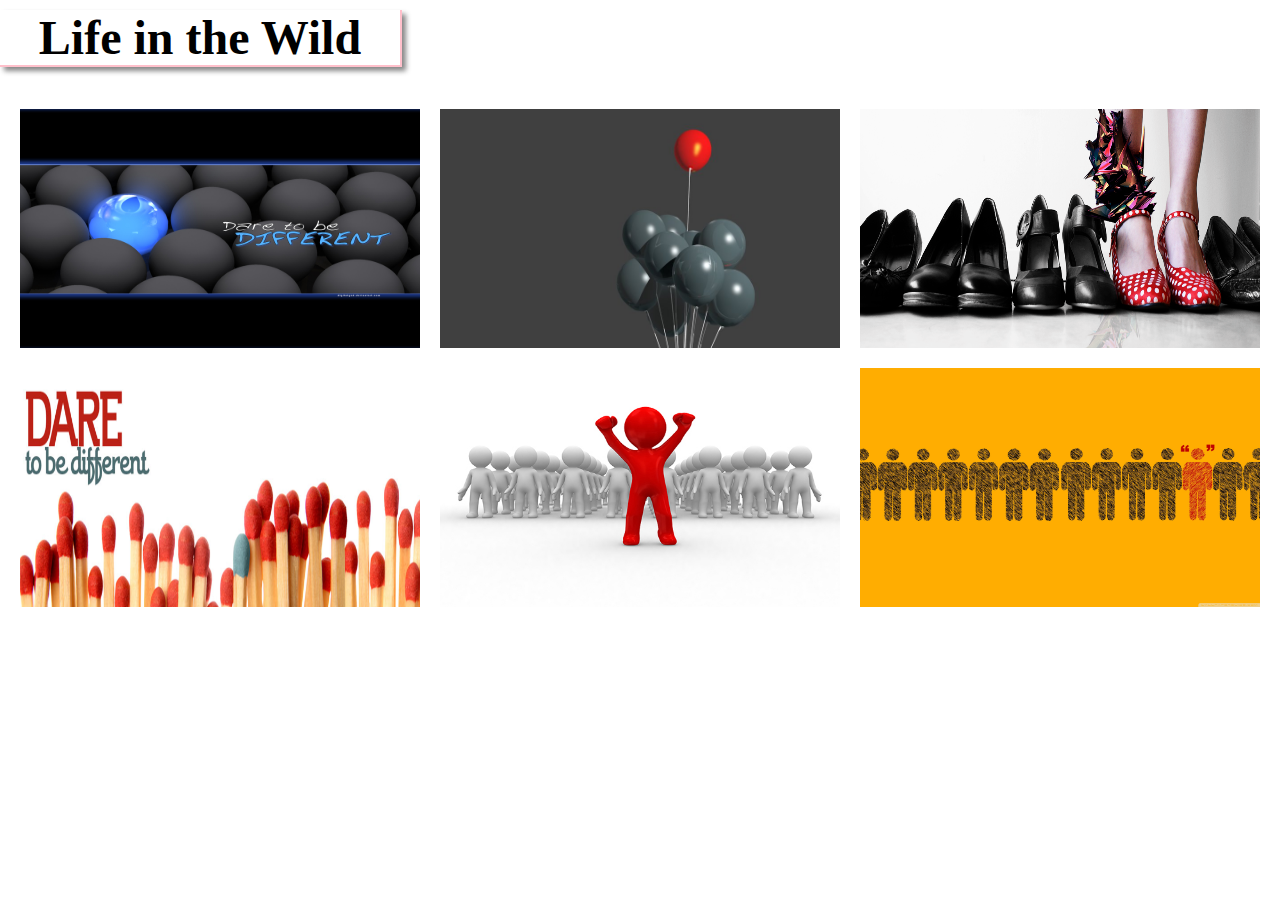
==== index.html @ 7aee0eaf "added project files" ====
<!DOCTYPE html>
<html>
<head>
	<meta charset="utf-8">
	<meta http-equiv="X-UA-Compatible" content="IE=edge">
	<title>CSS</title>
	<link rel="stylesheet" href="css/style.css">
</head>
<body>
	<h1>Life in the Wild</h1>
	<div class="container">
		<img src="images/dare_to_be_different_by_digitalgod.jpg" alt="">
		<img src="images/dare_to_be_different_by_shadowbladef22-d4xulu6.jpg" alt="">
		<img src="images/dare_to_be_different_by_srabstrax.png" alt="">
		<img src="images/Dare-to-be-different-narrow.png" alt="">
		<img src="images/different.jpg" alt="">
		<img src="images/different_dual-wallpaper-2560x1600.jpg" alt="">
	</div>
</body>
</html>
---- css/style.css ----
body {
	margin: 0px;
}

.container {
	display: flex;
	flex-wrap: wrap;
	justify-content: center;
}

h1 {
	font-family: cursive;
	font-size: 3em;
	border-bottom: 2px solid pink;
	width: 400px;
	text-align: center;
	border-right: 2px solid pink;
	box-shadow: 4px 4px 5px #888888;
	margin-top: 10px;
}

img {
	width: 400px;
	height: 239px;
	margin: 10px;
	transition: all 1s;
}

img:hover {
	transform: scale(1.1);
}
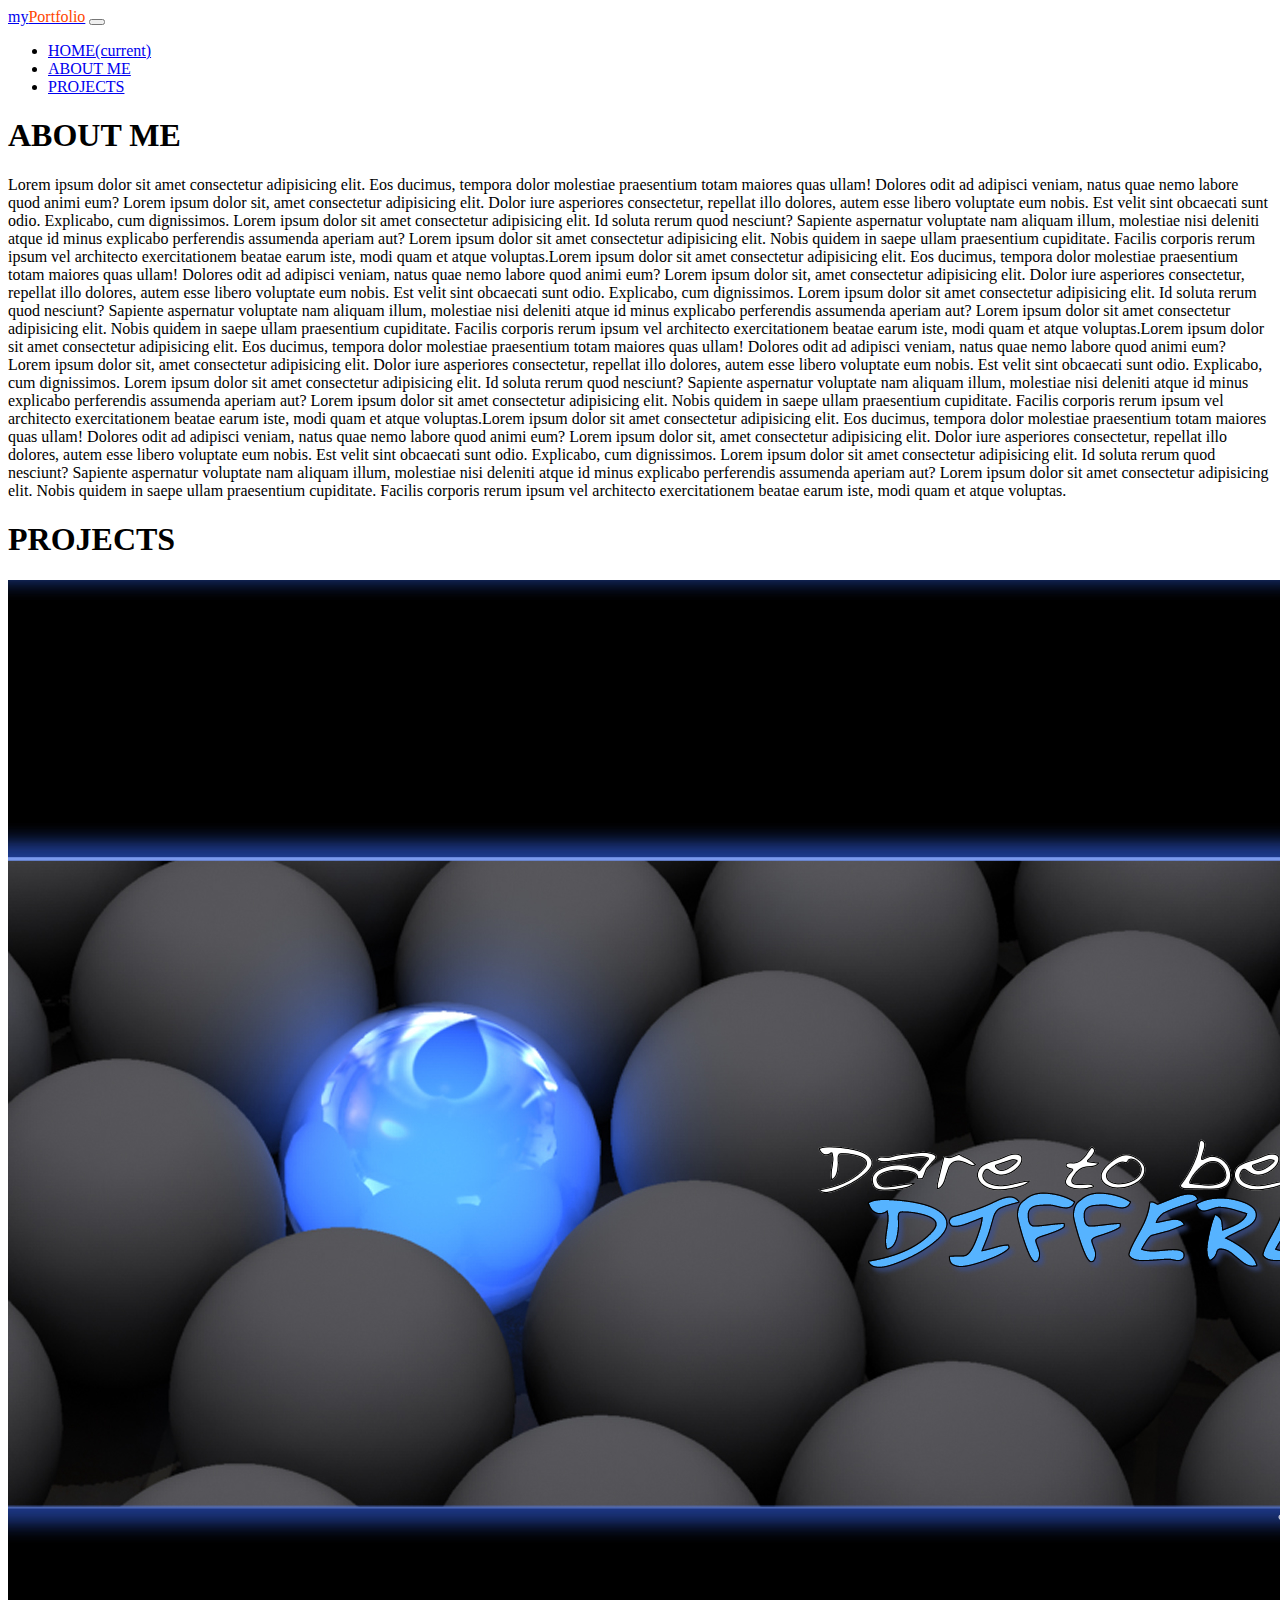
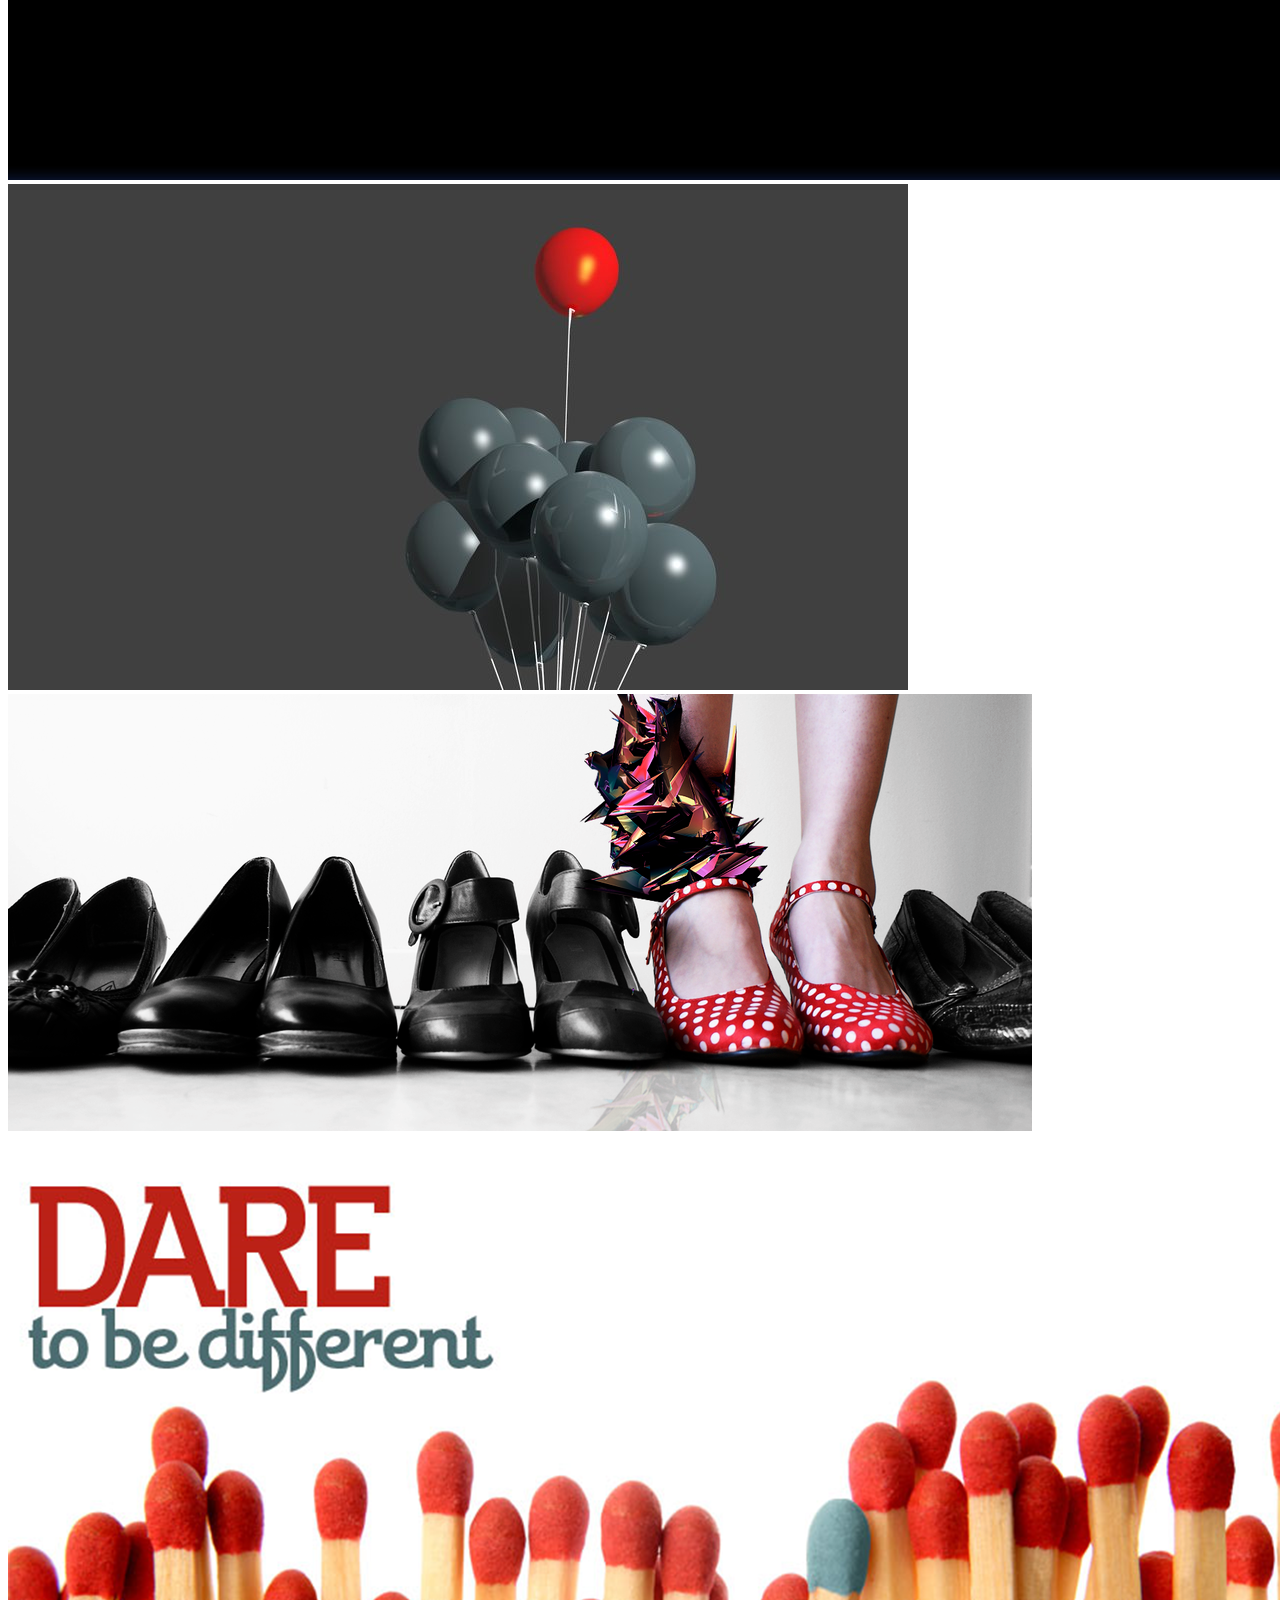
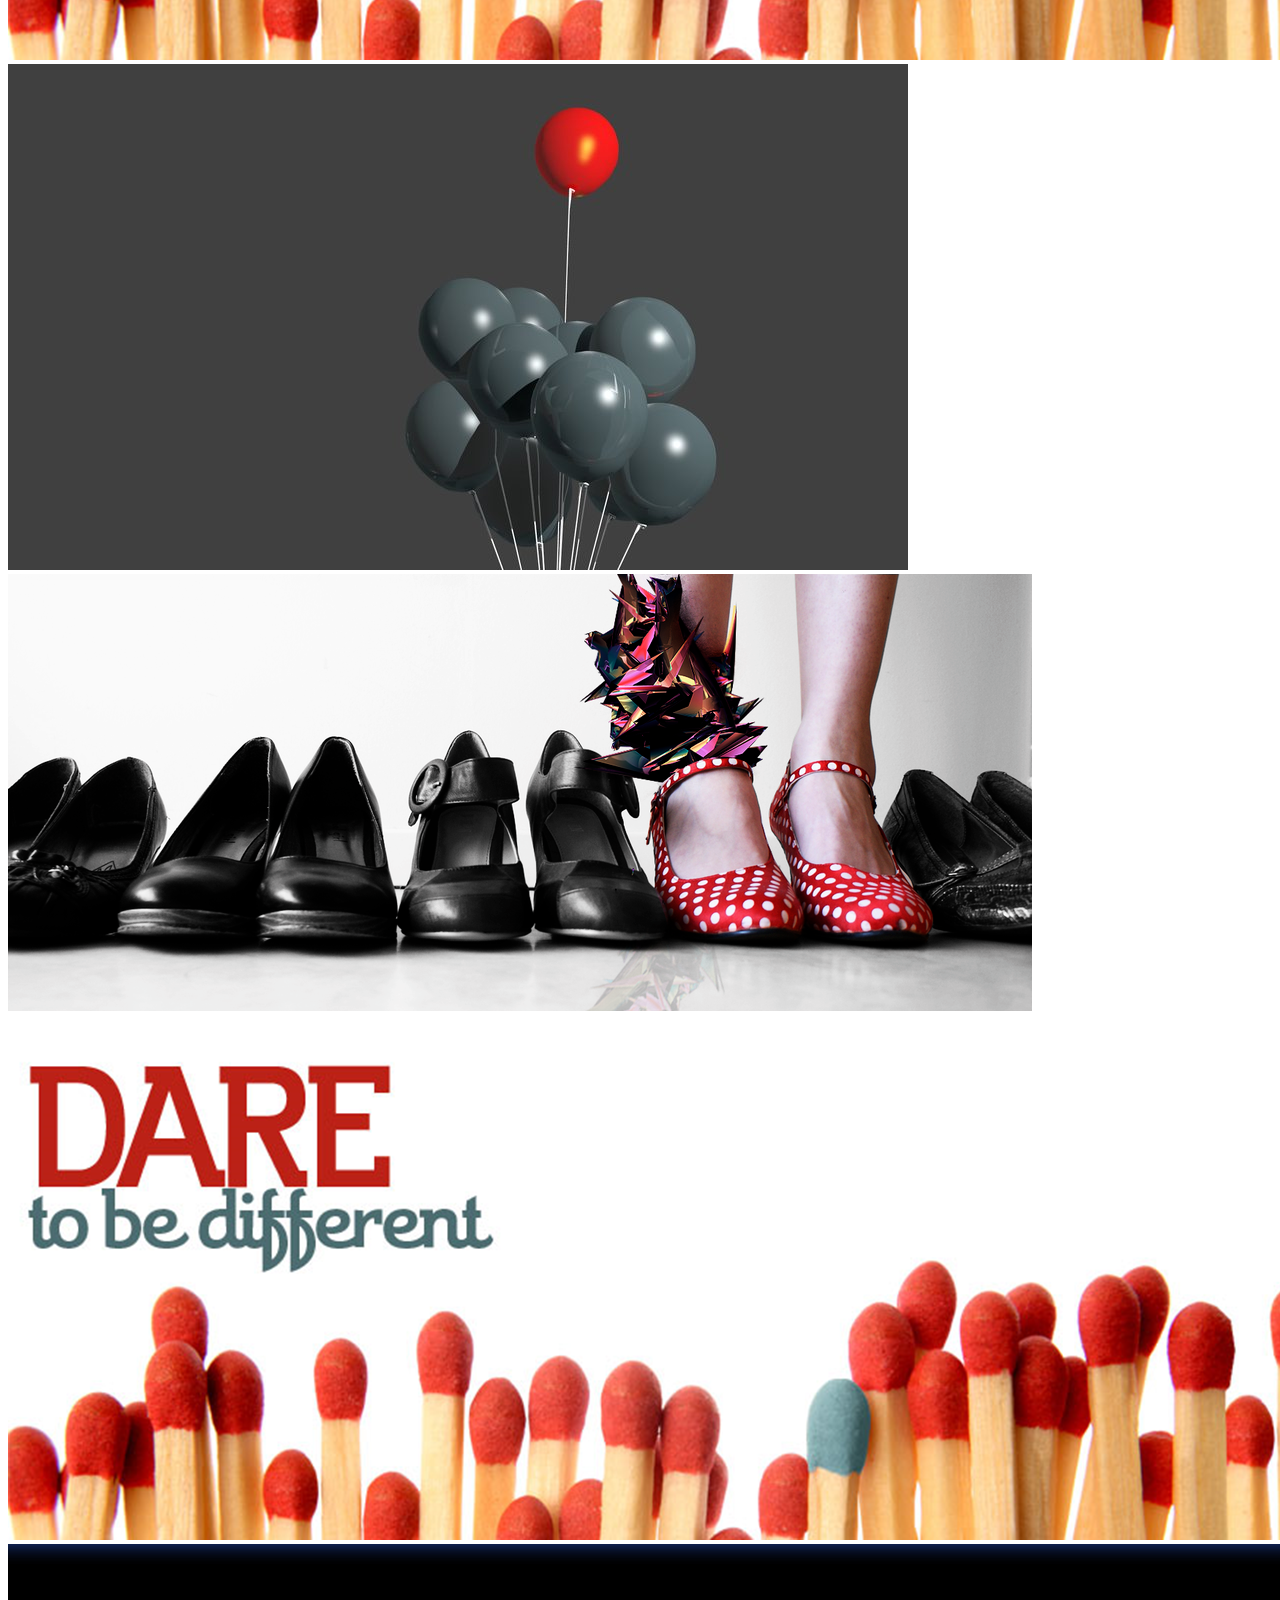
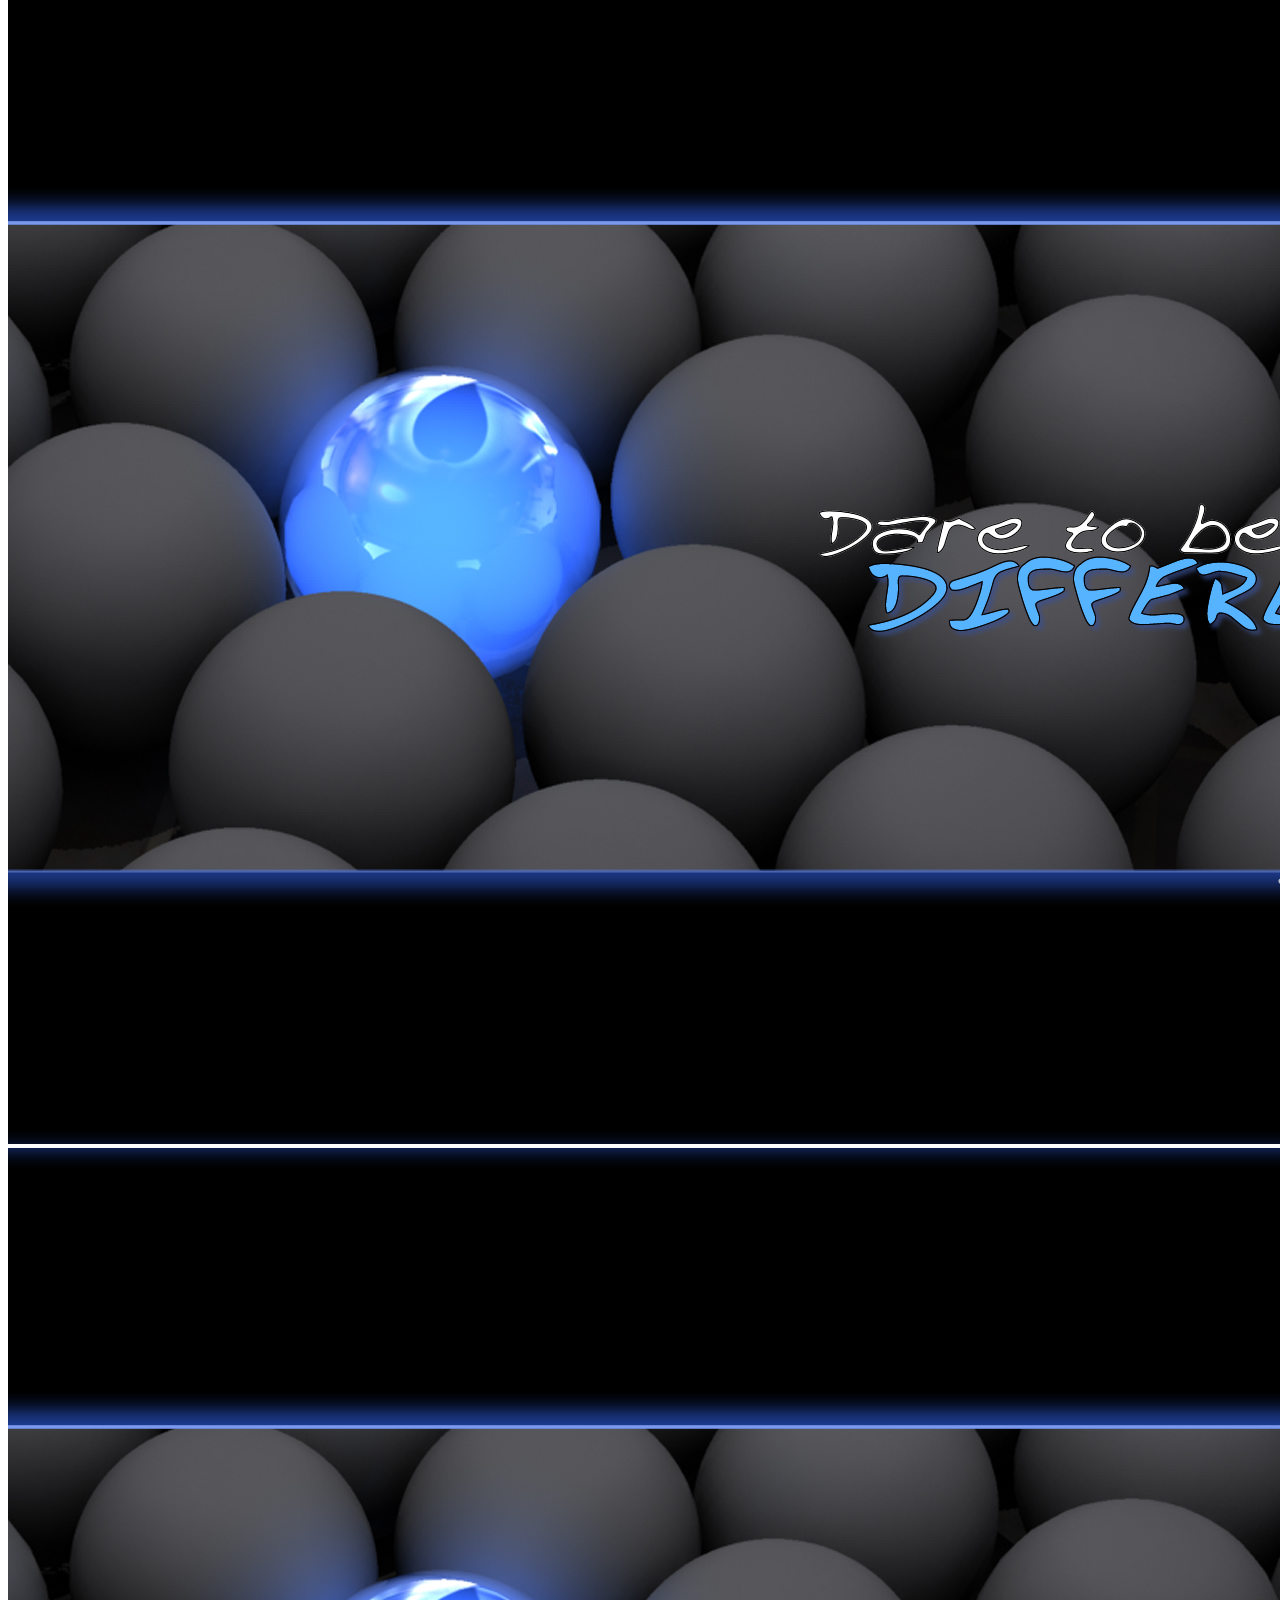
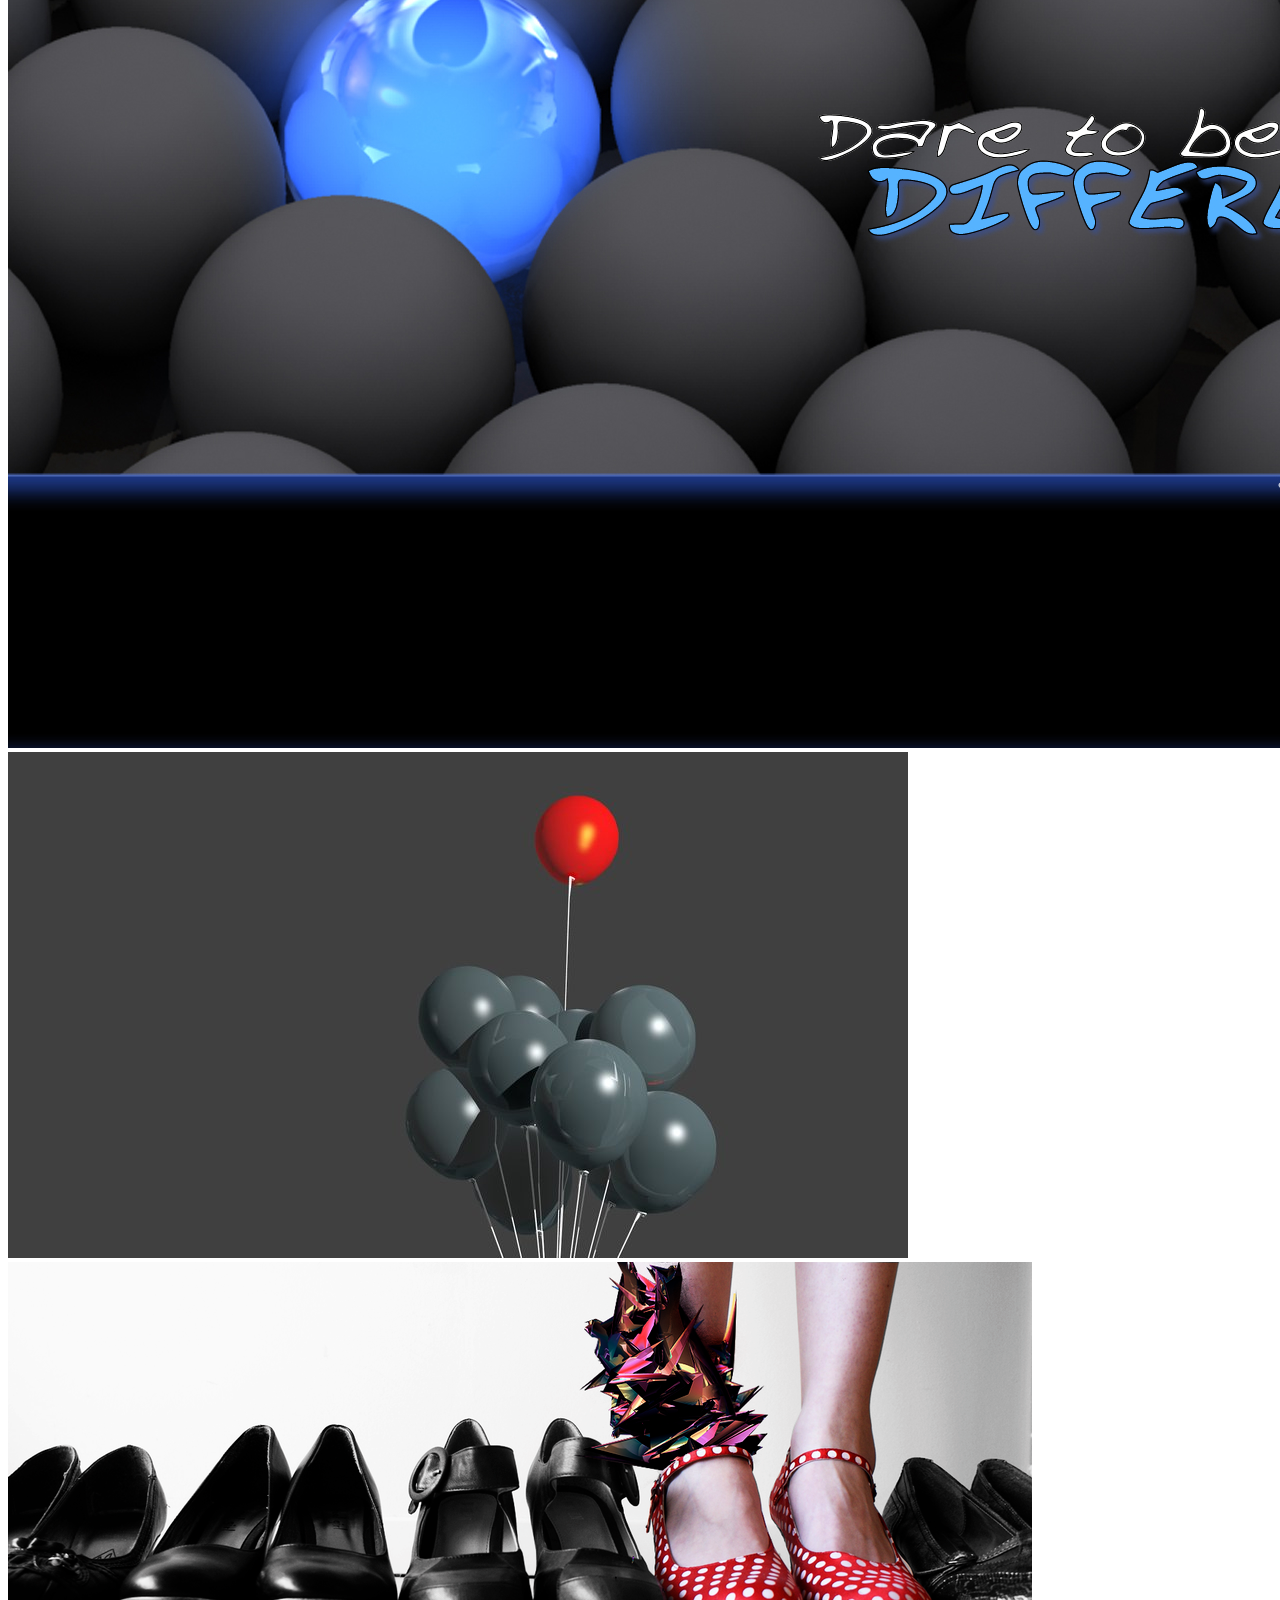
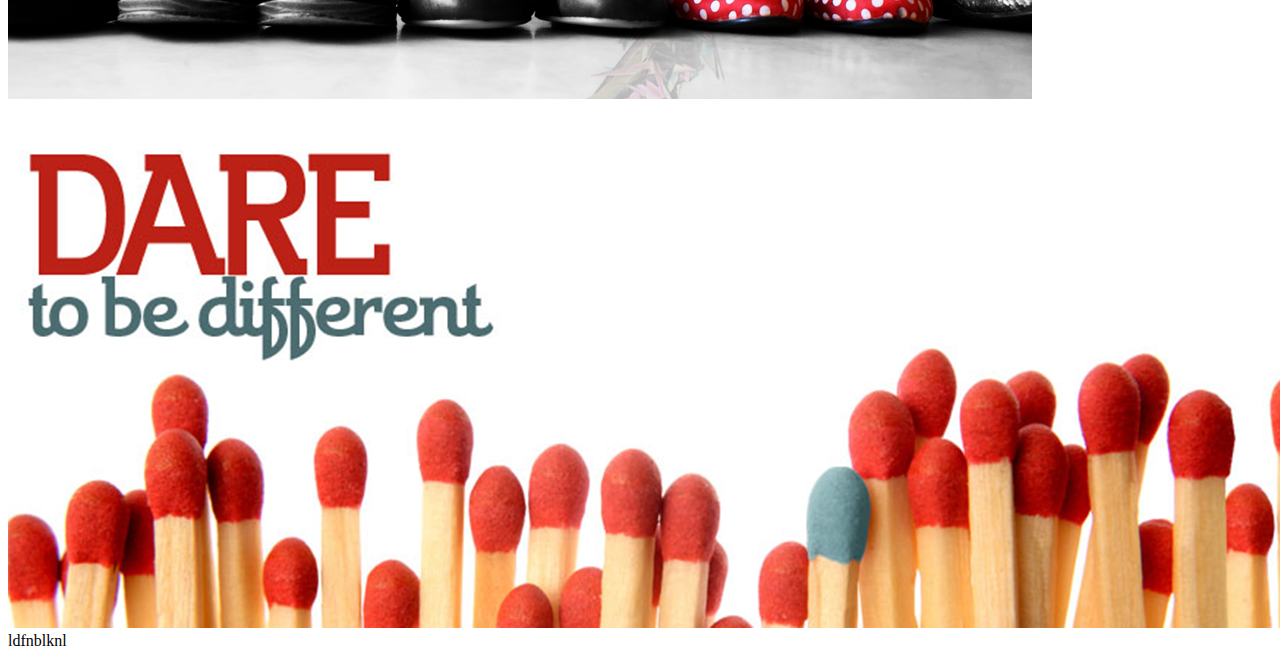
==== commit b24a681a: "portfolio almost done" ====
--- a/index.html
+++ b/index.html
@@ -1,13 +1,115 @@
 <!DOCTYPE html>
 <html>
+
 <head>
 	<meta charset="utf-8">
 	<meta http-equiv="X-UA-Compatible" content="IE=edge">
-	<title>CSS</title>
-	<link rel="stylesheet" href="css/style.css">
+	<title>Portfolio</title>
+	<link rel="stylesheet" href="src/fonts/IndieFlower-Regular.ttf">
+	<link rel="stylesheet" href="src/css/bootstrap.min.css">
+	<link rel="stylesheet" href="src/css/portfolio-styles.css">
 </head>
+
 <body>
-	<h1>Life in the Wild</h1>
+	<div class="container-fluid p-0">
+		<div class="row fixed-top">
+			<div class="col-md-12  my-bg-color">
+				<nav class="navbar navbar-expand-lg navbar-light">
+					<a class="navbar-brand font-weight-bold" href="index.html">my<span
+							style="color: orangered;">Portfolio</span></a>
+					<button class="navbar-toggler" type="button" data-toggle="collapse"
+						data-target="#navbarSupportedContent" aria-controls="navbarSupportedContent"
+						aria-expanded="false" aria-label="Toggle navigation">
+						<span class="navbar-toggler-icon"></span>
+					</button>
+
+					<div class="collapse navbar-collapse" id="navbarSupportedContent">
+						<ul class="navbar-nav ml-auto">
+							<li class="nav-item active">
+								<a class="nav-link navlink-bg text-white font-weight-bold" href="index.html">HOME<span
+										class="sr-only">(current)</span></a>
+							</li>
+							<li class="nav-item">
+								<a class="nav-link navlink-bg text-white font-weight-bold" href="#about-me">ABOUT ME</a>
+							</li>
+							<li class="nav-item">
+								<a class="nav-link text-white navlink-bg font-weight-bold" href="#projects">PROJECTS</a>
+							</li>
+						</ul>
+					</div>
+				</nav>
+			</div>
+		</div>
+
+		<div class="row">
+			<div class="col-md-12 jumbo-bg"></div>
+		</div>
+
+		<div class="row">
+			<div class="col-md-12">
+				<h1 id="about-me" class="text-center">ABOUT ME</h1>
+				<div class="container">
+					<div class="row">
+						<div class="col-md-12">
+							<p>
+								Lorem ipsum dolor sit amet consectetur adipisicing elit. Eos ducimus, tempora dolor molestiae praesentium totam maiores quas ullam! Dolores odit ad adipisci veniam, natus quae nemo labore quod animi eum? Lorem ipsum dolor sit, amet consectetur adipisicing elit. Dolor iure asperiores consectetur, repellat illo dolores, autem esse libero voluptate eum nobis. Est velit sint obcaecati sunt odio. Explicabo, cum dignissimos. Lorem ipsum dolor sit amet consectetur adipisicing elit. Id soluta rerum quod nesciunt? Sapiente aspernatur voluptate nam aliquam illum, molestiae nisi deleniti atque id minus explicabo perferendis assumenda aperiam aut? Lorem ipsum dolor sit amet consectetur adipisicing elit. Nobis quidem in saepe ullam praesentium cupiditate. Facilis corporis rerum ipsum vel architecto exercitationem beatae earum iste, modi quam et atque voluptas.Lorem ipsum dolor sit amet consectetur adipisicing elit. Eos ducimus, tempora dolor molestiae praesentium totam maiores quas ullam! Dolores odit ad adipisci veniam, natus quae nemo labore quod animi eum? Lorem ipsum dolor sit, amet consectetur adipisicing elit. Dolor iure asperiores consectetur, repellat illo dolores, autem esse libero voluptate eum nobis. Est velit sint obcaecati sunt odio. Explicabo, cum dignissimos. Lorem ipsum dolor sit amet consectetur adipisicing elit. Id soluta rerum quod nesciunt? Sapiente aspernatur voluptate nam aliquam illum, molestiae nisi deleniti atque id minus explicabo perferendis assumenda aperiam aut? Lorem ipsum dolor sit amet consectetur adipisicing elit. Nobis quidem in saepe ullam praesentium cupiditate. Facilis corporis rerum ipsum vel architecto exercitationem beatae earum iste, modi quam et atque voluptas.Lorem ipsum dolor sit amet consectetur adipisicing elit. Eos ducimus, tempora dolor molestiae praesentium totam maiores quas ullam! Dolores odit ad adipisci veniam, natus quae nemo labore quod animi eum? Lorem ipsum dolor sit, amet consectetur adipisicing elit. Dolor iure asperiores consectetur, repellat illo dolores, autem esse libero voluptate eum nobis. Est velit sint obcaecati sunt odio. Explicabo, cum dignissimos. Lorem ipsum dolor sit amet consectetur adipisicing elit. Id soluta rerum quod nesciunt? Sapiente aspernatur voluptate nam aliquam illum, molestiae nisi deleniti atque id minus explicabo perferendis assumenda aperiam aut? Lorem ipsum dolor sit amet consectetur adipisicing elit. Nobis quidem in saepe ullam praesentium cupiditate. Facilis corporis rerum ipsum vel architecto exercitationem beatae earum iste, modi quam et atque voluptas.Lorem ipsum dolor sit amet consectetur adipisicing elit. Eos ducimus, tempora dolor molestiae praesentium totam maiores quas ullam! Dolores odit ad adipisci veniam, natus quae nemo labore quod animi eum? Lorem ipsum dolor sit, amet consectetur adipisicing elit. Dolor iure asperiores consectetur, repellat illo dolores, autem esse libero voluptate eum nobis. Est velit sint obcaecati sunt odio. Explicabo, cum dignissimos. Lorem ipsum dolor sit amet consectetur adipisicing elit. Id soluta rerum quod nesciunt? Sapiente aspernatur voluptate nam aliquam illum, molestiae nisi deleniti atque id minus explicabo perferendis assumenda aperiam aut? Lorem ipsum dolor sit amet consectetur adipisicing elit. Nobis quidem in saepe ullam praesentium cupiditate. Facilis corporis rerum ipsum vel architecto exercitationem beatae earum iste, modi quam et atque voluptas.
+							</p>
+						</div>
+					</div>
+				</div>
+			</div>
+		</div>
+
+		<div class="row">
+			
+			<div class="col-12"><h1 id="projects" class="text-center">PROJECTS</h1></div>
+			<div class="container">
+				<div class="row">
+					<div class="col-md-3"><img src="src/images/dare_to_be_different_by_digitalgod.jpg" alt=""></div>
+					<div class="col-md-3"><img src="src/images/dare_to_be_different_by_shadowbladef22-d4xulu6.jpg" alt=""></div>
+					<div class="col-md-3"><img src="src/images/dare_to_be_different_by_srabstrax.png" alt=""></div>
+					<div class="col-md-3"><img src="src/images/Dare-to-be-different-narrow.png" alt=""></div>
+					<div class="col-md-3"><img src="src/images/dare_to_be_different_by_shadowbladef22-d4xulu6.jpg" alt=""></div>
+					<div class="col-md-3"><img src="src/images/dare_to_be_different_by_srabstrax.png" alt=""></div>
+					<div class="col-md-3"><img src="src/images/Dare-to-be-different-narrow.png" alt=""></div>
+					<div class="col-md-3"><img src="src/images/dare_to_be_different_by_digitalgod.jpg" alt=""></div>
+					<div class="col-md-3"><img src="src/images/dare_to_be_different_by_digitalgod.jpg" alt=""></div>
+					<div class="col-md-3"><img src="src/images/dare_to_be_different_by_shadowbladef22-d4xulu6.jpg" alt=""></div>
+					<div class="col-md-3"><img src="src/images/dare_to_be_different_by_srabstrax.png" alt=""></div>
+					<div class="col-md-3"><img src="src/images/Dare-to-be-different-narrow.png" alt=""></div>
+		</div>
+			</div>
+
+			
+			
+			
+				
+				
+				
+				<!-- <img src="src/images/Dare-to-be-different-narrow.png" alt="">
+				<img src="src/images/different.jpg" alt="">
+				<img src="src/images/different_dual-wallpaper-2560x1600.jpg" alt=""> -->
+		</div>
+
+		<div class="row">
+			<div class="container">
+				
+			</div>
+		</div>
+
+		<div class="row">
+			<div class="col-md-12">
+				<footer>
+					ldfnblknl
+				</footer>
+			</div>
+		</div>
+	</div>
+
+
+
+
+	<!-- <h1>Life in the Wild</h1>
 	<div class="container">
 		<img src="images/dare_to_be_different_by_digitalgod.jpg" alt="">
 		<img src="images/dare_to_be_different_by_shadowbladef22-d4xulu6.jpg" alt="">
@@ -15,6 +117,10 @@
 		<img src="images/Dare-to-be-different-narrow.png" alt="">
 		<img src="images/different.jpg" alt="">
 		<img src="images/different_dual-wallpaper-2560x1600.jpg" alt="">
-	</div>
+	</div> -->
+	<script src="src/js/jquery-3.3.1.slim.min.js"></script>
+	<script src="src/js/popper.min.js"></script>
+	<script src="src/js/bootstrap.min.js"></script>
 </body>
+
 </html>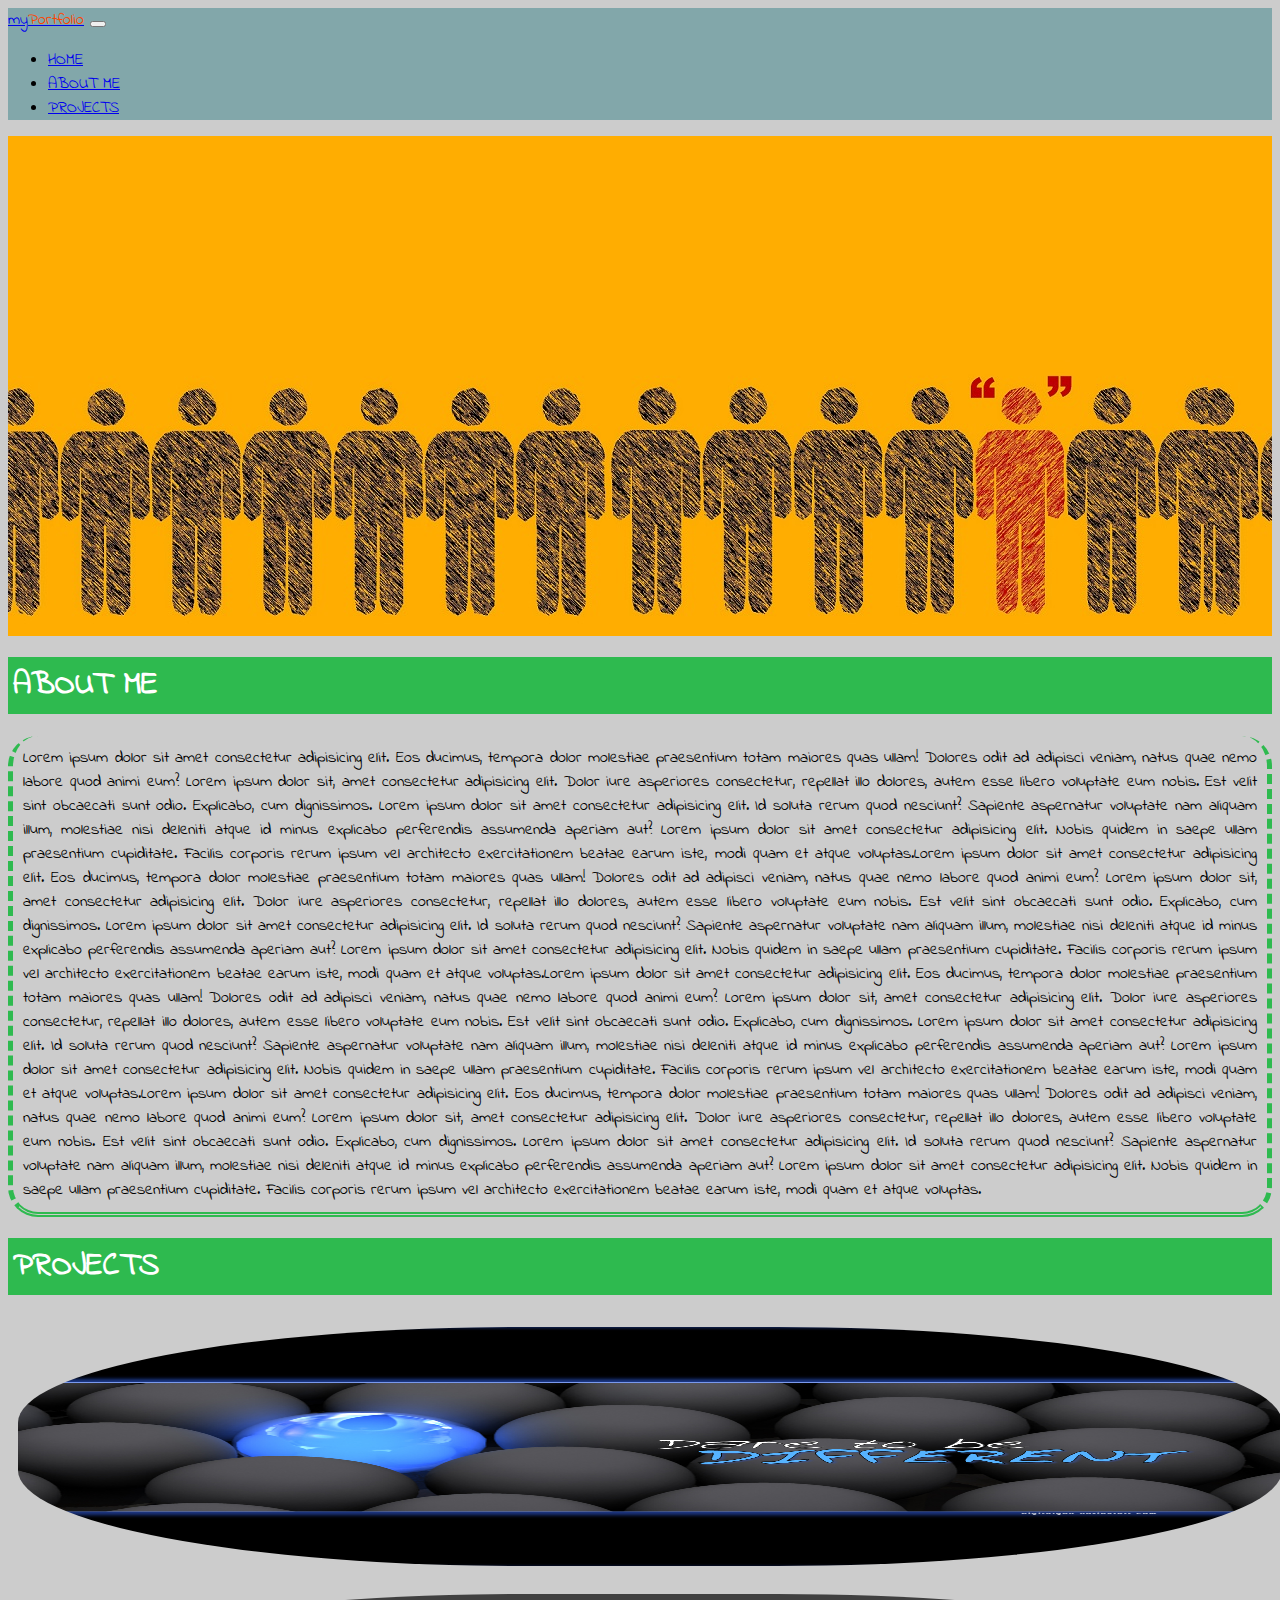
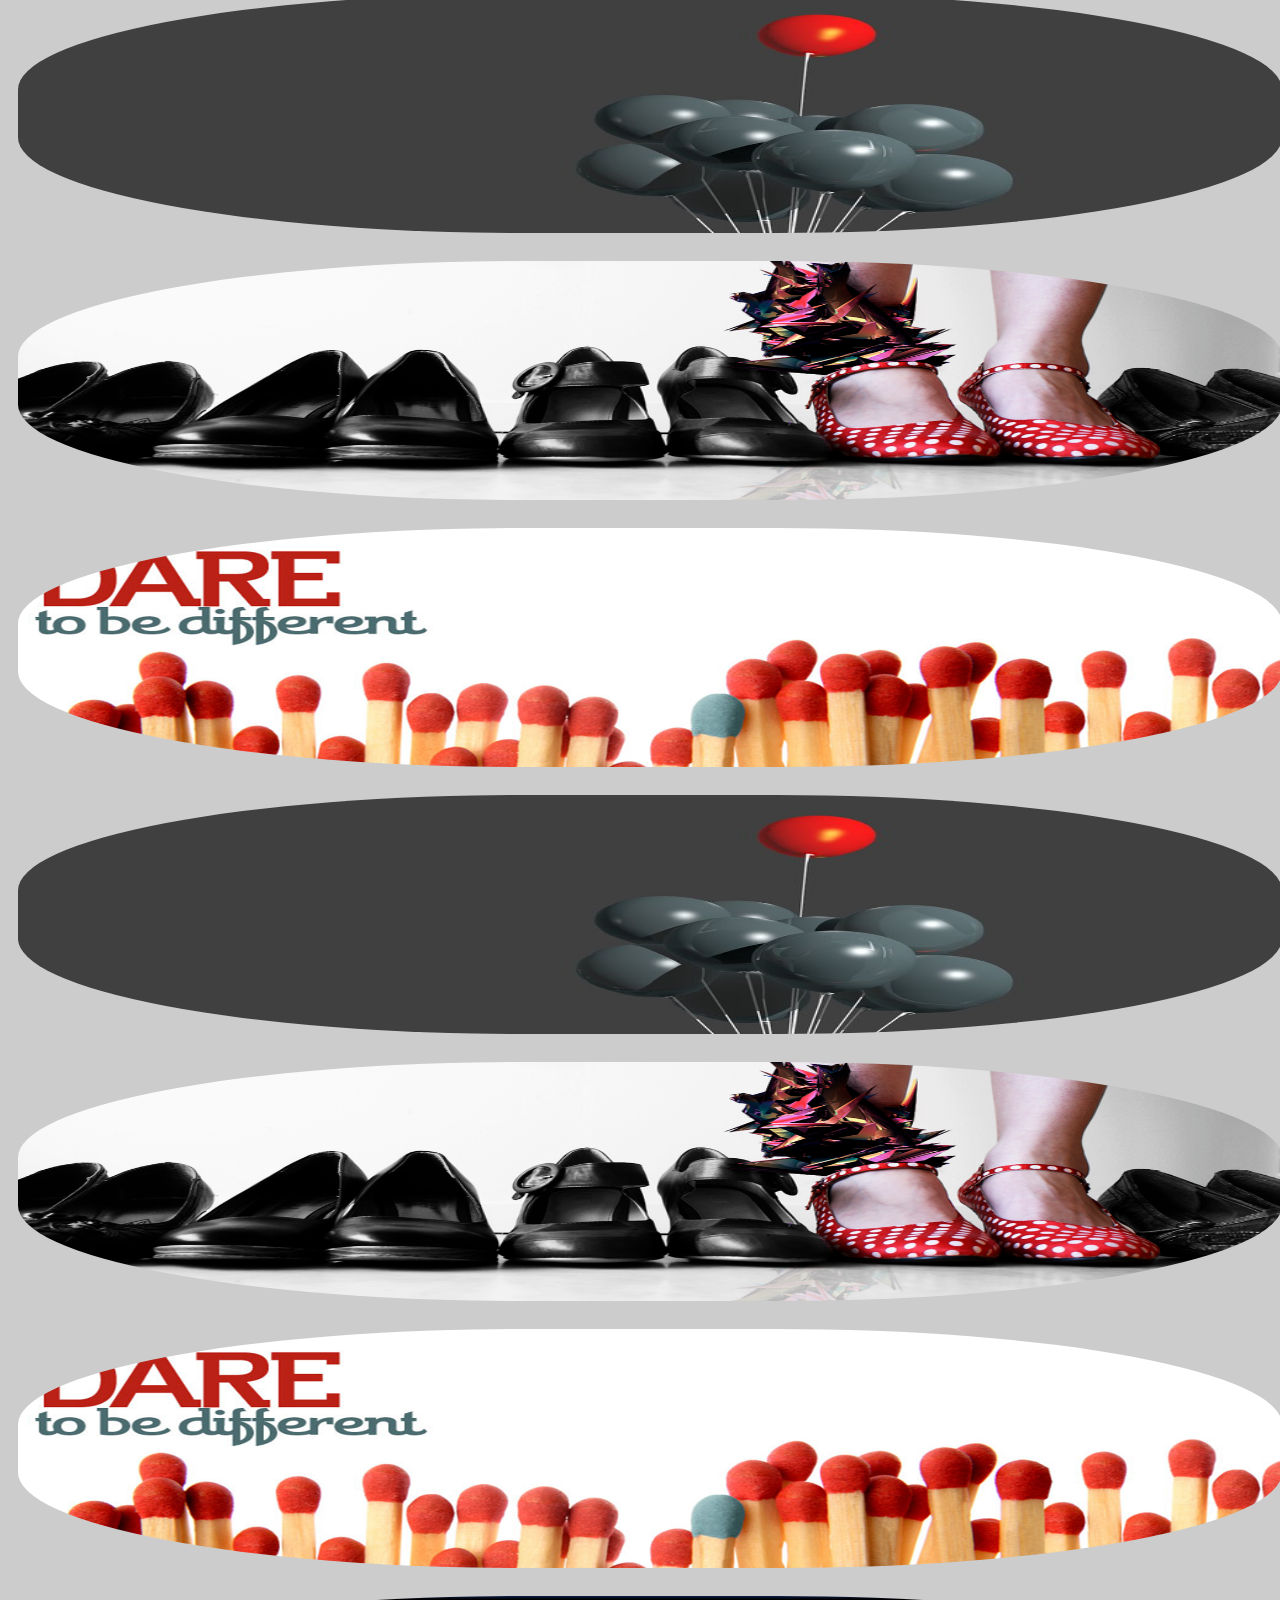
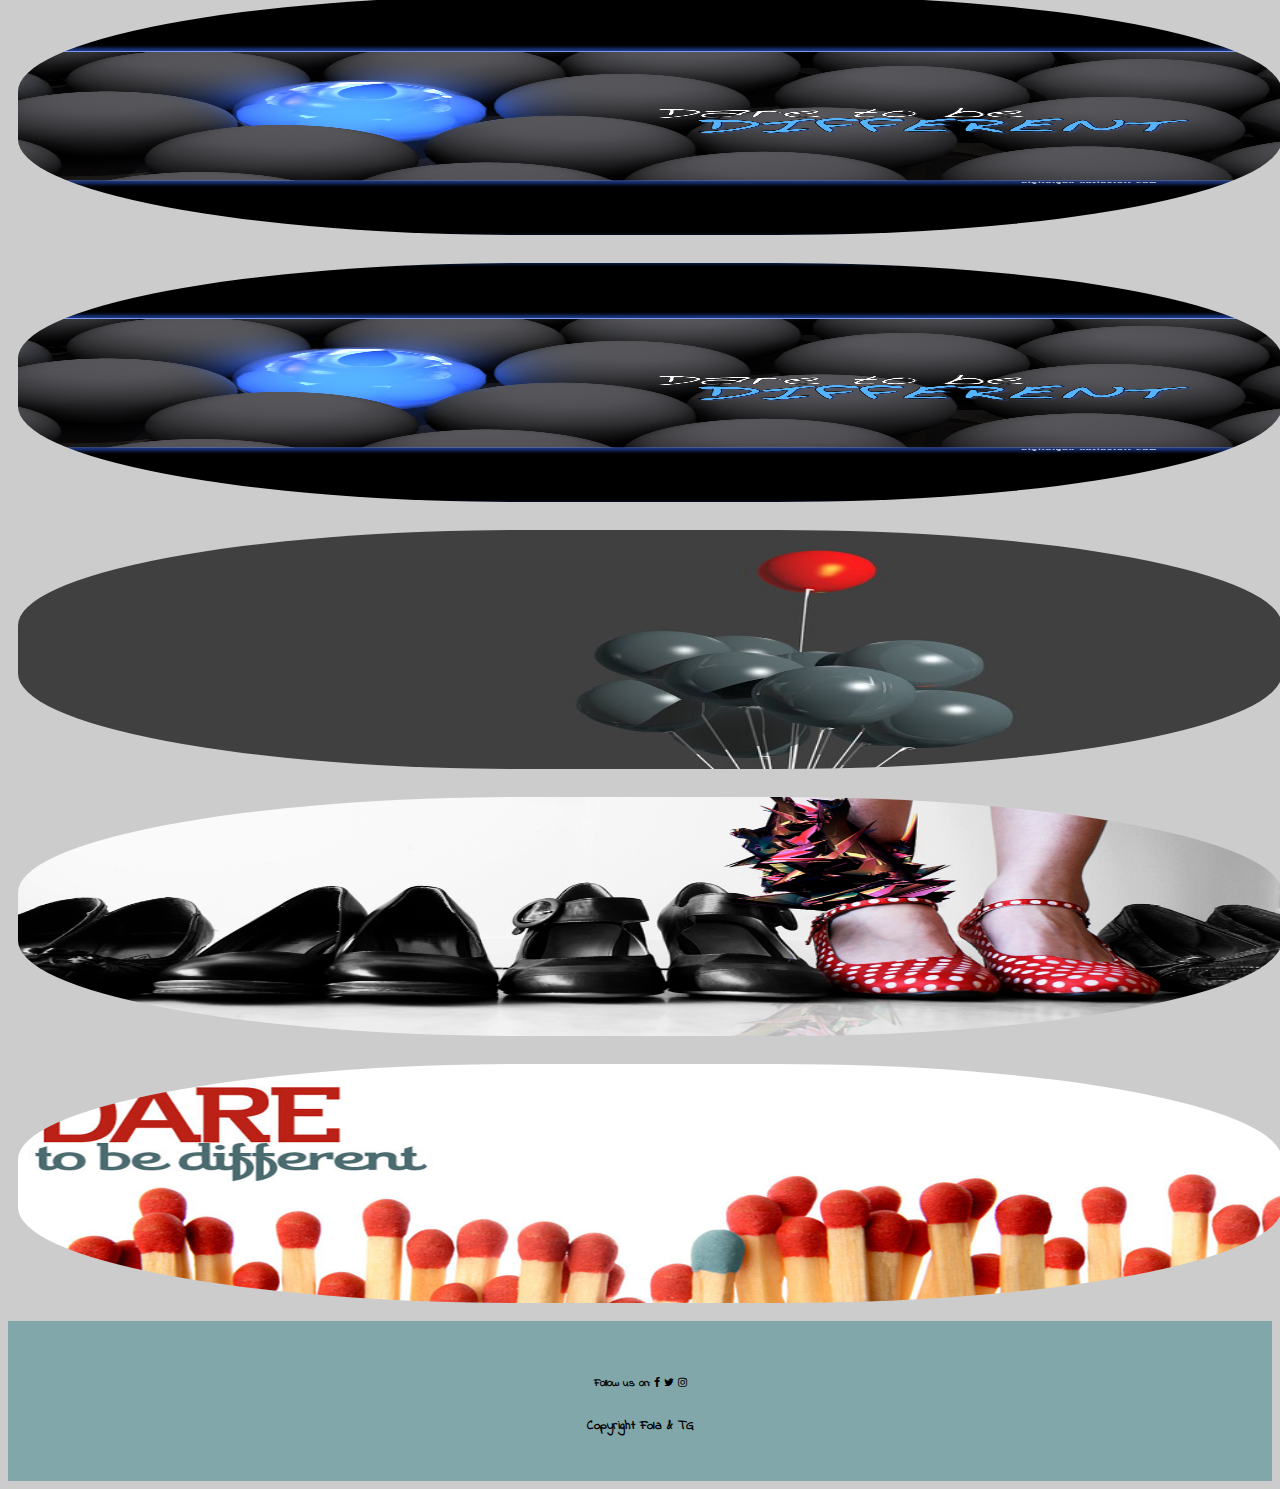
==== commit bb060825: "little changes" ====
--- a/index.html
+++ b/index.html
@@ -6,16 +6,17 @@
 	<meta http-equiv="X-UA-Compatible" content="IE=edge">
 	<title>Portfolio</title>
 	<link rel="stylesheet" href="src/fonts/IndieFlower-Regular.ttf">
+	<link rel="stylesheet" href="https://cdnjs.cloudflare.com/ajax/libs/font-awesome/4.7.0/css/font-awesome.min.css">
 	<link rel="stylesheet" href="src/css/bootstrap.min.css">
 	<link rel="stylesheet" href="src/css/portfolio-styles.css">
 </head>
 
 <body>
 	<div class="container-fluid p-0">
-		<div class="row fixed-top">
-			<div class="col-md-12  my-bg-color">
+		<div id="top" class="row fixed-top">
+			<div class="col-md-12  my-bg-color bg-dark">
 				<nav class="navbar navbar-expand-lg navbar-light">
-					<a class="navbar-brand font-weight-bold" href="index.html">my<span
+					<a class="navbar-brand font-weight-bold" href="#top">my<span
 							style="color: orangered;">Portfolio</span></a>
 					<button class="navbar-toggler" type="button" data-toggle="collapse"
 						data-target="#navbarSupportedContent" aria-controls="navbarSupportedContent"
@@ -25,7 +26,7 @@
 
 					<div class="collapse navbar-collapse" id="navbarSupportedContent">
 						<ul class="navbar-nav ml-auto">
-							<li class="nav-item active">
+							<li class="nav-item">
 								<a class="nav-link navlink-bg text-white font-weight-bold" href="index.html">HOME<span
 										class="sr-only">(current)</span></a>
 							</li>
@@ -46,7 +47,7 @@
 		</div>
 
 		<div class="row">
-			<div class="col-md-12">
+			<div class="col-md-12 p-0">
 				<h1 id="about-me" class="text-center">ABOUT ME</h1>
 				<div class="container">
 					<div class="row">
@@ -62,7 +63,7 @@
 
 		<div class="row">
 			
-			<div class="col-12"><h1 id="projects" class="text-center">PROJECTS</h1></div>
+			<div class="col-12 p-0"><h1 id="projects" class="text-center">PROJECTS</h1></div>
 			<div class="container">
 				<div class="row">
 					<div class="col-md-3"><img src="src/images/dare_to_be_different_by_digitalgod.jpg" alt=""></div>
@@ -97,10 +98,14 @@
 			</div>
 		</div>
 
-		<div class="row">
-			<div class="col-md-12">
-				<footer>
-					ldfnblknl
+		<div class="row ">
+			<div class="col-md-12  p-0">
+				<footer class="bg-dark">
+					<h6 class="text-white font-weight-bold">Follow us on: <span class="fa fa-facebook"></span>
+						<span class="fa fa-twitter"></span>
+						<span class="fa fa-instagram"></span></h6>
+					
+					<h5 class="text-white">Copyright Fola & TG</h5>
 				</footer>
 			</div>
 		</div>
--- a/src/css/portfolio-styles.css
+++ b/src/css/portfolio-styles.css
@@ -0,0 +1,62 @@
+@font-face {
+    font-family: IndieFlower-Regular;
+    src: url(../fonts/IndieFlower-Regular.ttf);
+  }
+
+body {
+    font-family: 'IndieFlower-Regular', cursive;
+    background-color: #ccc;
+}
+
+html {
+     overflow-x: hidden; 
+     scroll-behavior: smooth;
+}
+
+.my-bg-color {
+    background-color: #82A7AA;
+}
+/* .navlink-bg:hover {
+    background-color: #fff !important;
+    padding: 10px;
+    border: none;
+} */
+.jumbo-bg {
+    background-image:   url('../images/different_dual-wallpaper-2560x16002.jpg');
+    height: 500px;
+    /* max-width: 100%; */
+    /* background-repeat: no-repeat; */
+    /* width: 100% !important; */
+}
+img {
+	width: 100%;
+	height: 239px;
+	margin: 10px;
+    transition: all 1s;
+    border-radius: 40%;
+}
+
+img:hover {
+	transform: scale(1.1);
+}
+h1 {
+    background-color: #2EBA4F;
+    color: #fff;
+    padding: 5px;
+    font-weight: bolder;
+}
+p {
+    border: 5px solid #2EBA4F;
+    border-style: double dashed;
+    border-top: none;
+    text-align: justify;
+    border-radius: 30px;
+    padding: 10px;
+    
+}
+footer {
+    background-color: #82A7AA;
+    height: 100px;
+    text-align: center;
+    padding: 30px;
+}